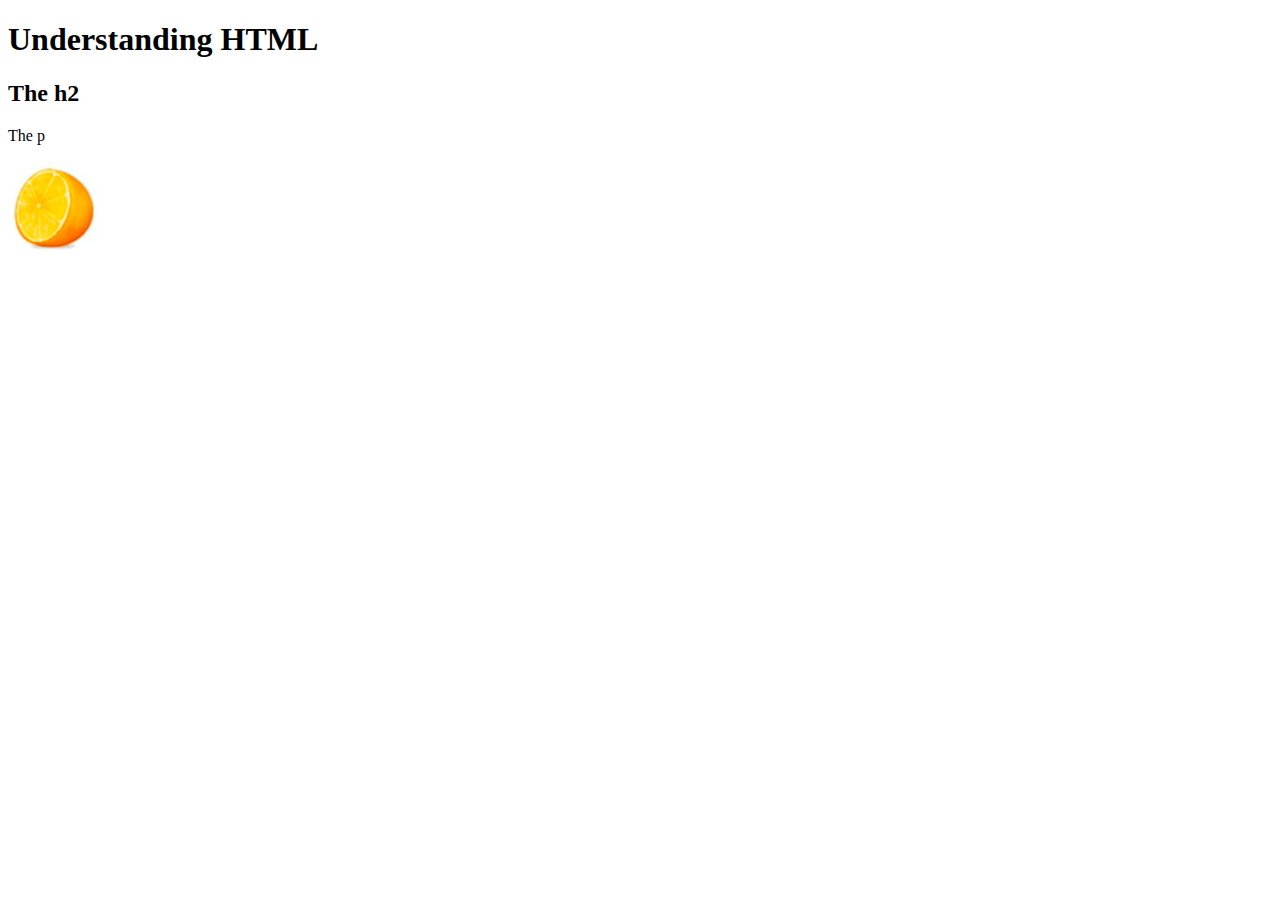
==== cnwebtuan1/index.html @ 691a4832 "fisrt" ====
<!DOCTYPE html>
<html lang="en">
<head>
    <meta charset="UTF-8">
    <meta name="viewport" content="width=device-width, initial-scale=1.0">
    <title>Document</title>
</head>
<body>
    <h1>Understanding HTML</h1>
    <h2>The h2</h2>
    <p>The p</p>
    <img src="./orange.png" alt="">
</body>
</html>
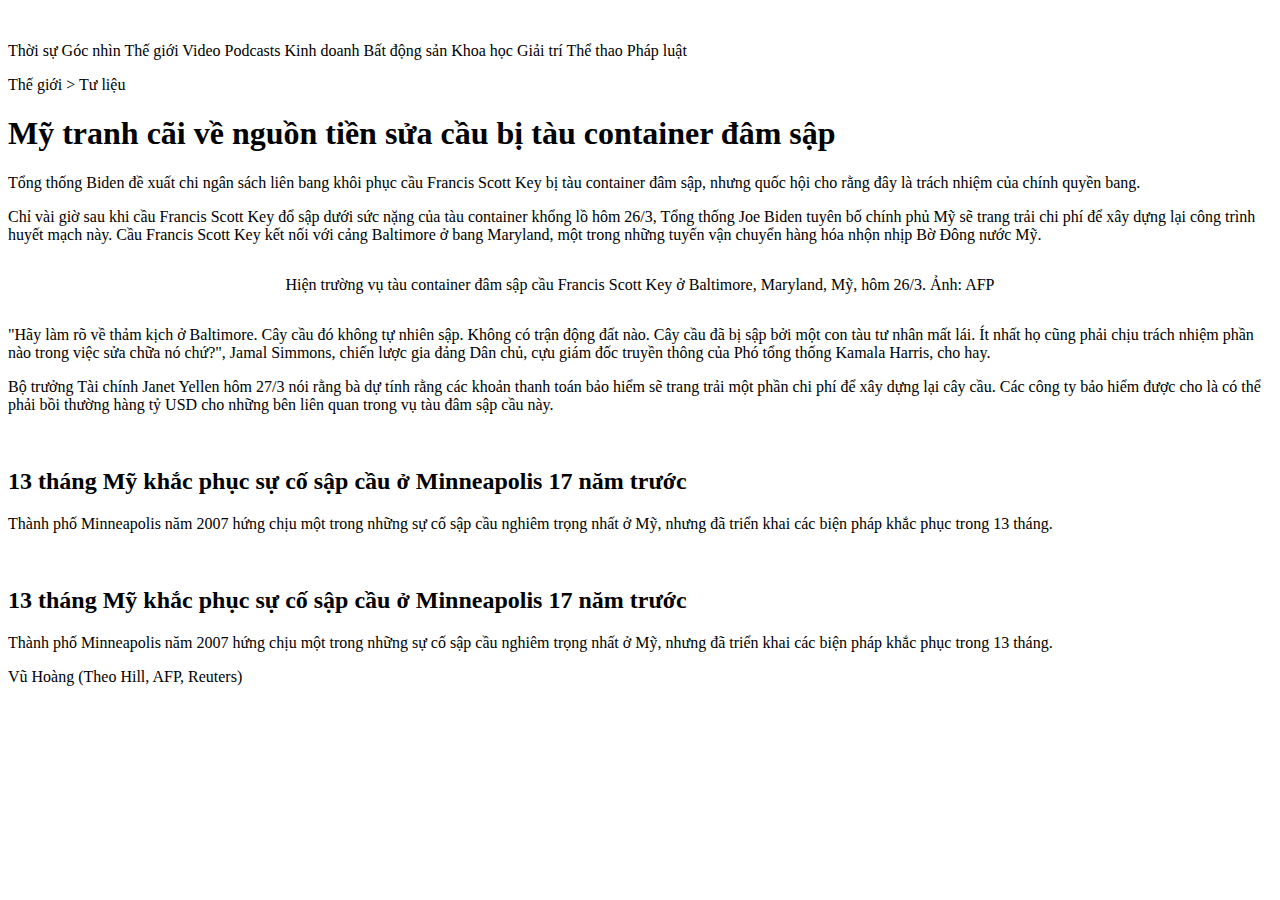
==== commit 6e257568: "Update index.html" ====
--- a/cnwebtuan1/index.html
+++ b/cnwebtuan1/index.html
@@ -3,12 +3,40 @@
 <head>
     <meta charset="UTF-8">
     <meta name="viewport" content="width=device-width, initial-scale=1.0">
-    <title>Document</title>
+    <title>Bài Tập 1</title>
 </head>
 <body>
-    <h1>Understanding HTML</h1>
-    <h2>The h2</h2>
-    <p>The p</p>
-    <img src="./orange.png" alt="">
+    <img src="https://s1.vnecdn.net/vnexpress/restruct/i/v872/v2_2019/pc/graphics/logo.svg" alt="">
+    <p><span>Thời sự</span>
+        <span>Góc nhìn</span>
+        <span>Thế giới</span>
+        <span>Video</span>
+        <span>Podcasts</span>
+        <span>Kinh doanh</span>
+        <span>Bất động sản</span>
+        <span>Khoa học</span>
+        <span>Giải trí</span>
+        <span>Thể thao</span>
+        <span>Pháp luật</span>
+    </p>
+    <p>Thế giới > Tư liệu</p>
+    
+    <h1>Mỹ tranh cãi về nguồn tiền sửa cầu bị tàu container đâm sập</h1> 
+    <p>Tổng thống Biden đề xuất chi ngân sách liên bang khôi phục cầu Francis Scott Key bị tàu container đâm sập, nhưng quốc hội cho rằng đây là trách nhiệm của chính quyền bang.</p>
+    <p>Chỉ vài giờ sau khi cầu Francis Scott Key đổ sập dưới sức nặng của tàu container khổng lồ hôm 26/3, Tổng thống Joe Biden tuyên bố chính phủ Mỹ sẽ trang trải chi phí để xây dựng lại công trình huyết mạch này. Cầu Francis Scott Key kết nối với cảng Baltimore ở bang Maryland, một trong những tuyến vận chuyển hàng hóa nhộn nhịp Bờ Đông nước Mỹ.</p>
+    <div style="display: grid; place-items: center;">
+        <img src="https://i1-vnexpress.vnecdn.net/2024/03/29/AFP-20240327-34MF2T9-v1-HighRe-3623-7590-1711685325.jpg?w=680&h=0&q=100&dpr=1&fit=crop&s=CB42C6clpn_n4zJhyEUytA" alt="">
+        <p>Hiện trường vụ tàu container đâm sập cầu Francis Scott Key ở Baltimore, Maryland, Mỹ, hôm 26/3. Ảnh: AFP</p>
+    </div>
+    <p>"Hãy làm rõ về thảm kịch ở Baltimore. Cây cầu đó không tự nhiên sập. Không có trận động đất nào. Cây cầu đã bị sập bởi một con tàu tư nhân mất lái. Ít nhất họ cũng phải chịu trách nhiệm phần nào trong việc sửa chữa nó chứ?", Jamal Simmons, chiến lược gia đảng Dân chủ, cựu giám đốc truyền thông của Phó tổng thống Kamala Harris, cho hay.</p>
+    <p>Bộ trưởng Tài chính Janet Yellen hôm 27/3 nói rằng bà dự tính rằng các khoản thanh toán bảo hiểm sẽ trang trải một phần chi phí để xây dựng lại cây cầu. Các công ty bảo hiểm được cho là có thể phải bồi thường hàng tỷ USD cho những bên liên quan trong vụ tàu đâm sập cầu này.</p>
+    <img src="https://i1-vnexpress.vnecdn.net/2024/03/28/sap-cau-1711600130-8991-1711600558.jpg?w=180&h=108&q=100&dpr=1&fit=crop&s=L_BghAgCbAoXqJEdqoaE8w" alt="">
+    <h2>13 tháng Mỹ khắc phục sự cố sập cầu ở Minneapolis 17 năm trước</h2>
+    <p>Thành phố Minneapolis năm 2007 hứng chịu một trong những sự cố sập cầu nghiêm trọng nhất ở Mỹ, nhưng đã triển khai các biện pháp khắc phục trong 13 tháng.</p>
+    <img src="https://i1-vnexpress.vnecdn.net/2024/03/28/sap-cau-1711600130-8991-1711600558.jpg?w=180&h=108&q=100&dpr=1&fit=crop&s=L_BghAgCbAoXqJEdqoaE8w" alt="">
+    <h2>13 tháng Mỹ khắc phục sự cố sập cầu ở Minneapolis 17 năm trước</h2>
+    <p>Thành phố Minneapolis năm 2007 hứng chịu một trong những sự cố sập cầu nghiêm trọng nhất ở Mỹ, nhưng đã triển khai các biện pháp khắc phục trong 13 tháng.</p>
+    <p>Vũ Hoàng (Theo Hill, AFP, Reuters)</p>
+    
 </body>
-</html>+</html>
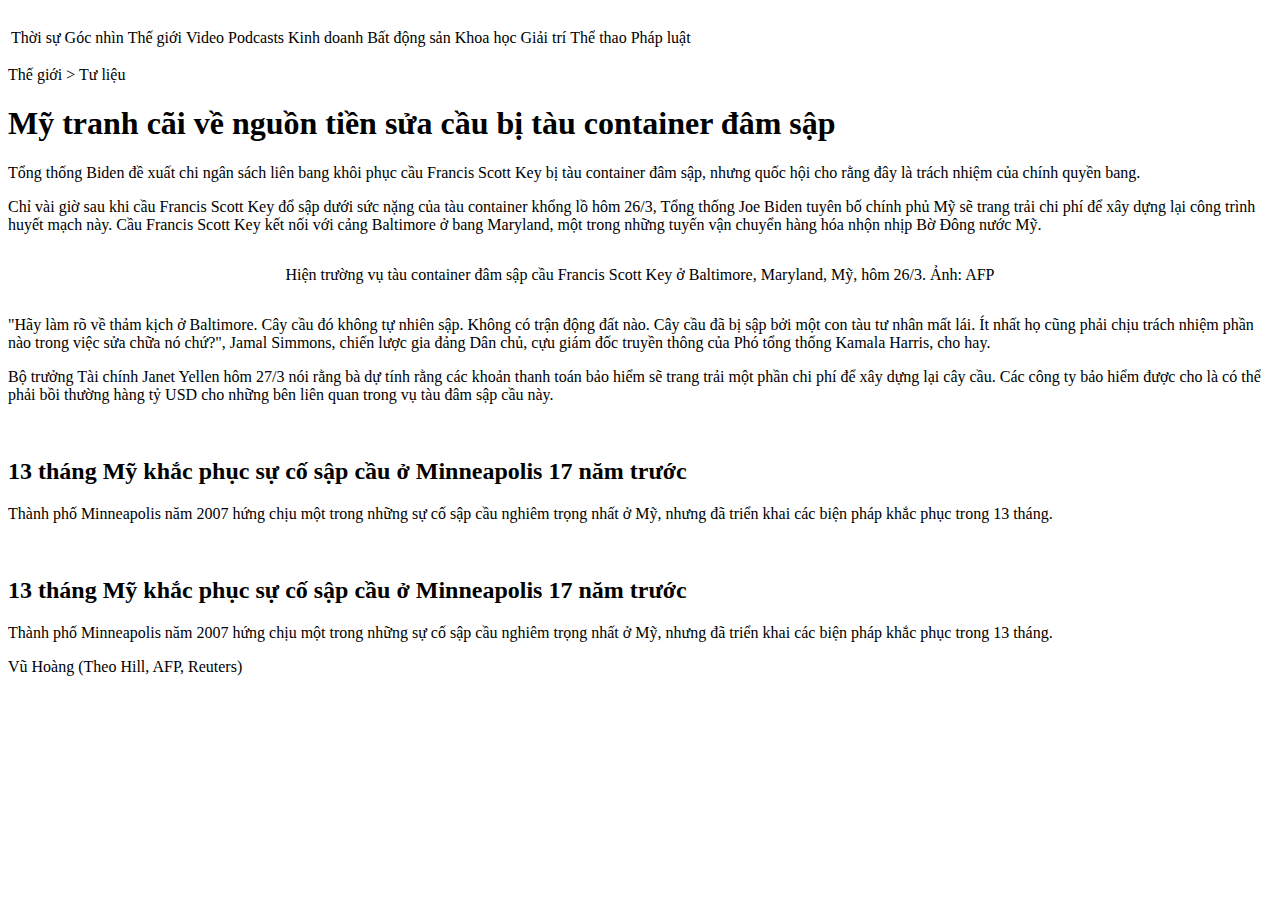
==== commit 6aeadf46: "index.html" ====
--- a/cnwebtuan1/index.html
+++ b/cnwebtuan1/index.html
@@ -7,18 +7,21 @@
 </head>
 <body>
     <img src="https://s1.vnecdn.net/vnexpress/restruct/i/v872/v2_2019/pc/graphics/logo.svg" alt="">
-    <p><span>Thời sự</span>
-        <span>Góc nhìn</span>
-        <span>Thế giới</span>
-        <span>Video</span>
-        <span>Podcasts</span>
-        <span>Kinh doanh</span>
-        <span>Bất động sản</span>
-        <span>Khoa học</span>
-        <span>Giải trí</span>
-        <span>Thể thao</span>
-        <span>Pháp luật</span>
-    </p>
+    <table>
+        <tr>
+            <td>Thời sự</td>
+            <td>Góc nhìn</td>
+            <td>Thế giới</td>
+            <td>Video</td>
+            <td>Podcasts</td>
+            <td>Kinh doanh</td>
+            <td>Bất động sản</td>
+            <td>Khoa học</td>
+            <td>Giải trí</td>
+            <td>Thể thao</td>
+            <td>Pháp luật</td>
+        </tr>
+    </table>
     <p>Thế giới > Tư liệu</p>
     
     <h1>Mỹ tranh cãi về nguồn tiền sửa cầu bị tàu container đâm sập</h1> 
